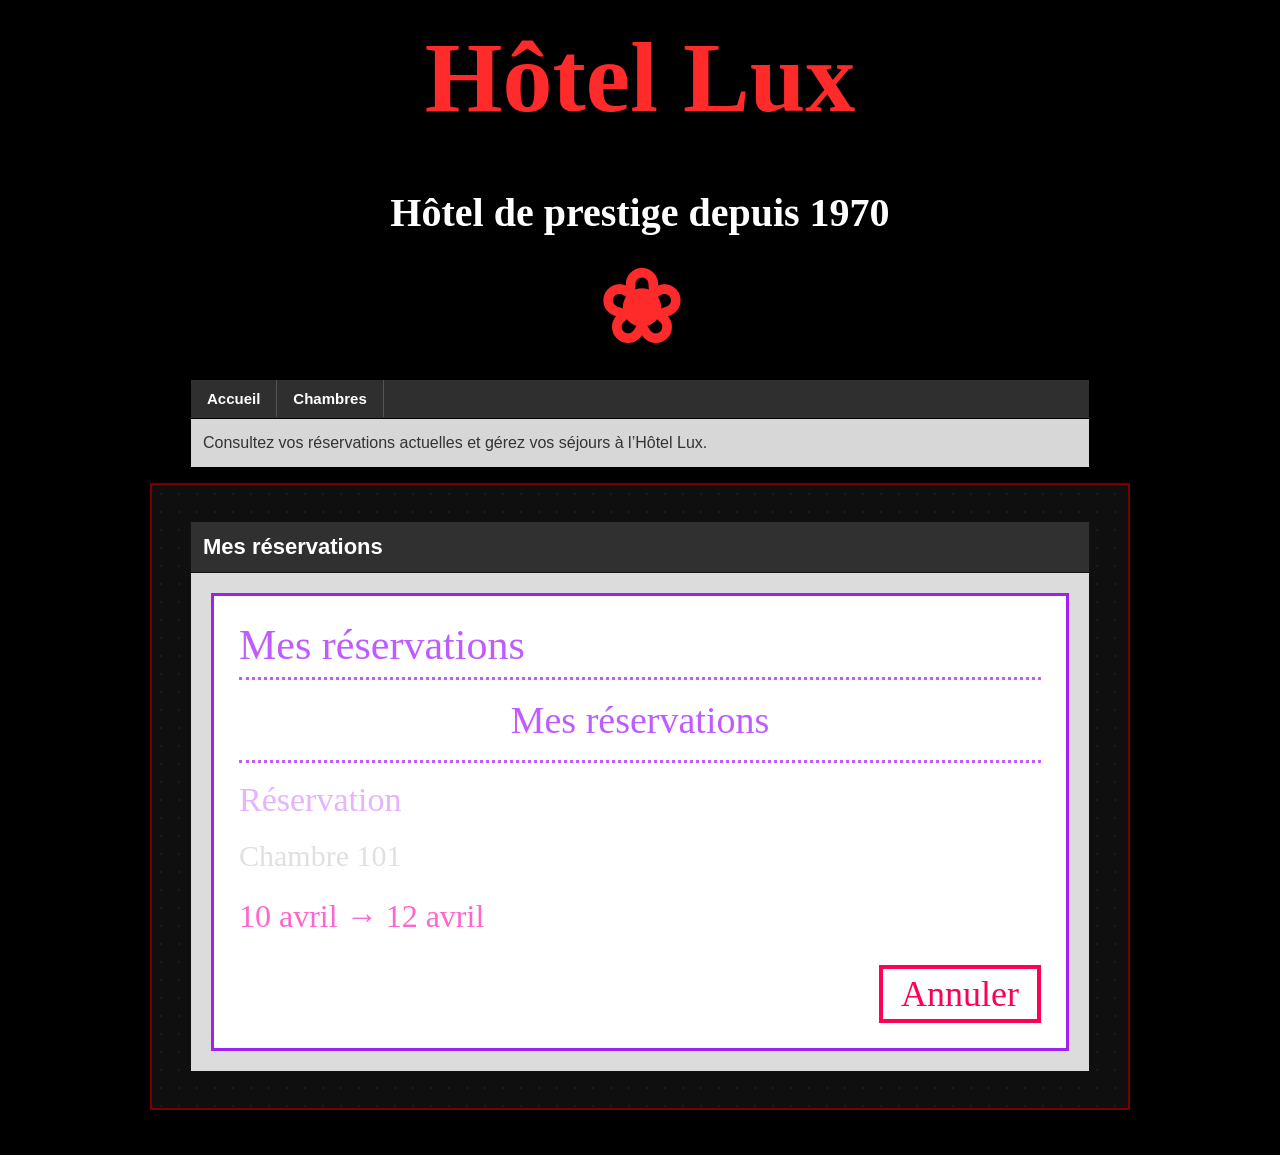
==== clients.html @ c7e7b9c8 "Ajout des pages HTMLs" ====
<!DOCTYPE html>
<html lang="fr">

<head>

<meta charset="UTF-8">

<meta name="viewport" content="width=device-width, initial-scale=1.0">

<title>Mes Réservations - Hôtel Lux</title>

<style>

*{
    margin:0;
    padding:0;
    box-sizing:border-box;
}

body{

    font-family:Tahoma, Arial, sans-serif;

    background-color:#000000;

    color:white;
}

.haut-page{

    width:900px;

    margin:20px auto 0 auto;
}

.logo{

    text-align:center;

    color:#ff2b2b;

    font-size:100px;

    font-family:"Brush Script MT", cursive;

    font-weight:bold;

    margin-bottom:12px;
}

.barre-navigation{

    background:#2f2f2f;

    border:1px solid #000000;

    height:40px;
}

.barre-navigation ul{

    list-style:none;

    display:flex;
}

.barre-navigation li{

    padding:10px 16px;

    border-right:1px solid #555;

    font-weight:bold;

    font-size:15px;
}

.barre-navigation li:hover{

    background:#3b3b3b;
}

.barre-navigation a{

    color:white;

    text-decoration:none;
}

.description{

    width:900px;

    margin:auto;

    background:#d7d7d7;

    color:#333;

    padding:12px;

    border-left:1px solid #000;
    border-right:1px solid #000;
    border-bottom:1px solid #000;

    font-size:16px;

    line-height:1.5;
}

.cadre-exterieur{

    width:980px;

    margin:15px auto;

    border:2px solid #7a0000;

    padding:18px;

    background-color:#0f0f0f;

    background-image:
    radial-gradient(
    rgba(255,255,255,0.05) 1px,
    transparent 1px
    );

    background-size:18px 18px;
}

.conteneur{

    width:900px;

    margin:18px auto;
}

.boite{

    background:#dcdcdc;

    border:1px solid #111;
}

.entete-boite{

    background:#303030;

    color:white;

    padding:12px;

    font-size:22px;

    font-weight:bold;

    border-bottom:1px solid #111;
}

.contenu{

    padding:20px;

    color:black;
}

.zone-reservation{

    background: white;

    border:3px solid #a020f0;

    padding:25px;

    color:white;
}

.titre-haut{

    color:#c05cff;

    font-size:42px;

    font-family:"Brush Script MT", cursive;

    margin-bottom:8px;
}

.ligne-point{

    border-bottom:3px dotted #c05cff;

    margin-bottom:18px;
}

.titre-centre{

    text-align:center;

    color:#c05cff;

    font-size:38px;

    font-family:"Brush Script MT", cursive;

    margin-bottom:18px;
}

.reservation-id{

    color:#e6b3ff;

    font-size:34px;

    font-family:"Comic Sans MS", cursive;

    margin-bottom:20px;
}

.numero{

    color:#ffffff;

    font-weight:bold;
}

.chambre{

    color:#e0e0e0;

    font-size:30px;

    font-family:"Comic Sans MS", cursive;

    margin-bottom:25px;
}

.dates{

    color:#ff66cc;

    font-size:32px;

    font-family:"Comic Sans MS", cursive;

    margin-bottom:30px;
}

.zone-bouton{

    text-align:right;
}

.bouton-annuler{

    background:none;

    border:4px solid #ff0055;

    color:#ff0055;

    padding:4px 18px;

    font-size:36px;

    font-family:"Brush Script MT", cursive;

    cursor:pointer;
}

.bouton-annuler:hover{

    background:#ff0055;

    color:white;
}

.bas-page{

    height:30px;
}

</style>

</head>

<body>

<div class="haut-page">

<div class="logo">
        Hôtel Lux <br>

        <span style="color:white; font-size:40px;">
            Hôtel de prestige depuis 1970
        </span>

        <br>

        ❀

    </div>

    <div class="barre-navigation">

        <ul>

            <li>
                <a href="index.html">
                    Accueil
                </a>
            </li>

            <li>
                <a href="salles.html">
                    Chambres
                </a>
            </li>

        </ul>

    </div>

</div>

<div class="description">

    Consultez vos réservations actuelles et gérez vos séjours à l’Hôtel Lux.

</div>

<div class="cadre-exterieur">

<div class="conteneur">

    <div class="boite">

        <div class="entete-boite">
            Mes réservations
        </div>

        <div class="contenu">

            <div class="zone-reservation">

                <div class="titre-haut">

                    Mes réservations

                </div>

                <div class="ligne-point"></div>

                <div class="titre-centre">

                    Mes réservations

                </div>

                <div class="ligne-point"></div>

                <div class="reservation-id">

                    Réservation
                    <span class="numero">

                        #1

                    </span>

                </div>

                <div class="chambre">

                    Chambre 101

                </div>

                <div class="dates">

                    10 avril
                    →
                    12 avril

                </div>

                <div class="zone-bouton">

                    <button class="bouton-annuler">

                        Annuler

                    </button>

                </div>

            </div>

        </div>

    </div>

</div>

</div>

<div class="bas-page"></div>

</body>

</html>
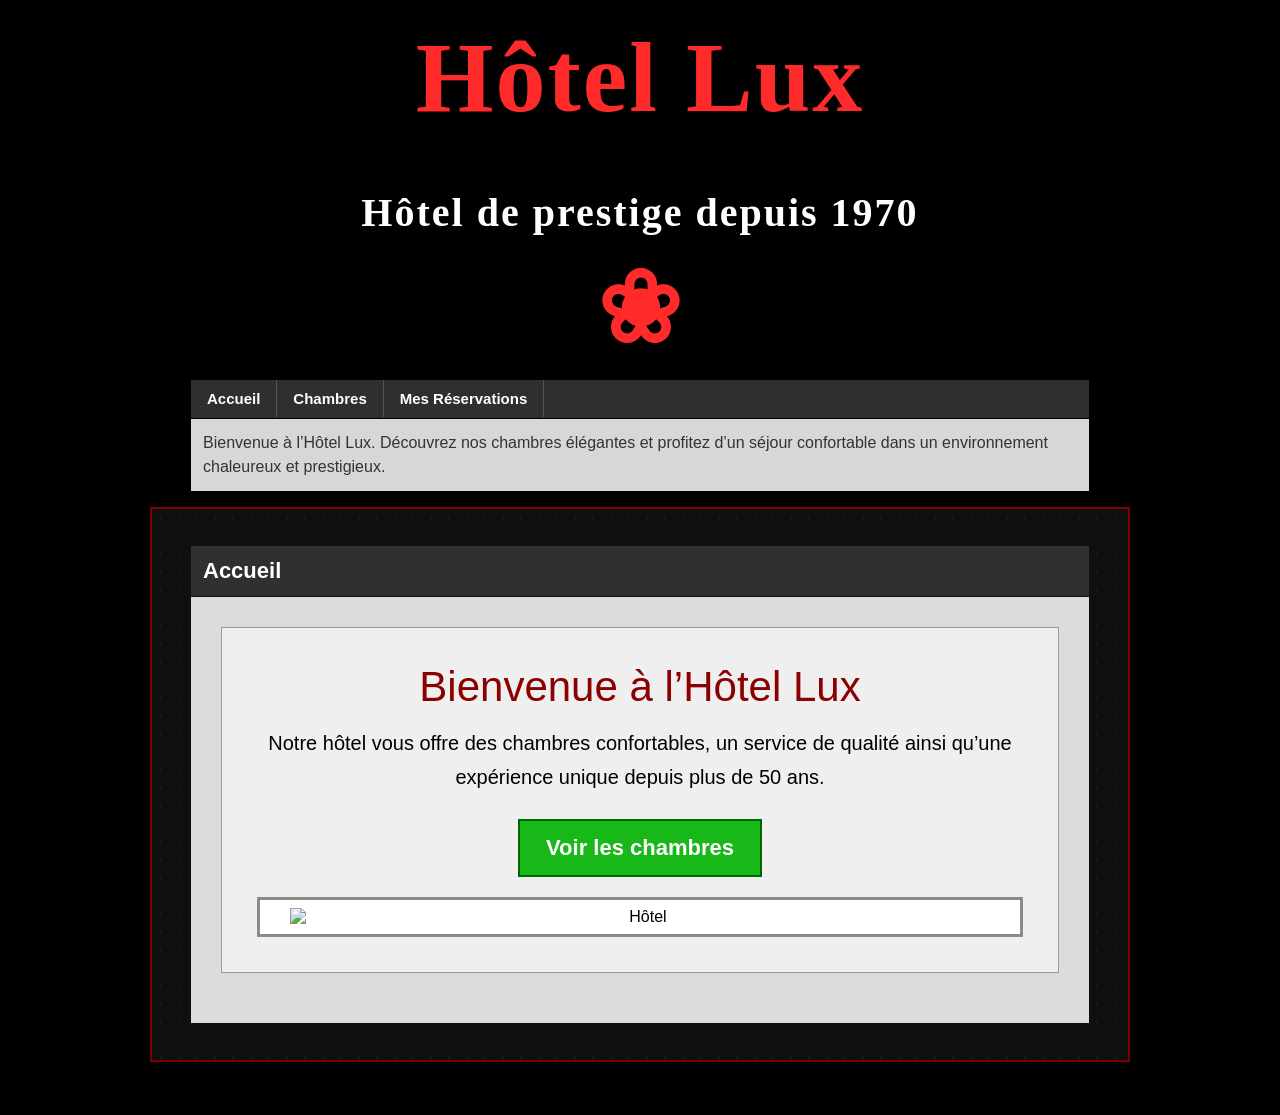
==== commit e8812dce: "Seperation du CSS des fichiers HTML" ====
--- a/clients.html
+++ b/clients.html
@@ -1,412 +1,64 @@
 <!DOCTYPE html>
 <html lang="fr">
+<head>
+    <meta charset="UTF-8">
+    <meta name="viewport" content="width=device-width, initial-scale=1.0">
+    <title>Accueil - Hôtel Lux</title>
+    <link rel="stylesheet" href="css/style.css">
+</head>
+<body id="index-page">
 
-<head>
+    <div class="haut-page">
+        <div class="logo">
+            Hôtel Lux <br>
+            <span style="color:white; font-size:40px;">
+                Hôtel de prestige depuis 1970
+            </span>
+            <br>
+            ❀
+        </div>
 
-<meta charset="UTF-8">
-
-<meta name="viewport" content="width=device-width, initial-scale=1.0">
-
-<title>Mes Réservations - Hôtel Lux</title>
-
-<style>
-
-*{
-    margin:0;
-    padding:0;
-    box-sizing:border-box;
-}
-
-body{
-
-    font-family:Tahoma, Arial, sans-serif;
-
-    background-color:#000000;
-
-    color:white;
-}
-
-.haut-page{
-
-    width:900px;
-
-    margin:20px auto 0 auto;
-}
-
-.logo{
-
-    text-align:center;
-
-    color:#ff2b2b;
-
-    font-size:100px;
-
-    font-family:"Brush Script MT", cursive;
-
-    font-weight:bold;
-
-    margin-bottom:12px;
-}
-
-.barre-navigation{
-
-    background:#2f2f2f;
-
-    border:1px solid #000000;
-
-    height:40px;
-}
-
-.barre-navigation ul{
-
-    list-style:none;
-
-    display:flex;
-}
-
-.barre-navigation li{
-
-    padding:10px 16px;
-
-    border-right:1px solid #555;
-
-    font-weight:bold;
-
-    font-size:15px;
-}
-
-.barre-navigation li:hover{
-
-    background:#3b3b3b;
-}
-
-.barre-navigation a{
-
-    color:white;
-
-    text-decoration:none;
-}
-
-.description{
-
-    width:900px;
-
-    margin:auto;
-
-    background:#d7d7d7;
-
-    color:#333;
-
-    padding:12px;
-
-    border-left:1px solid #000;
-    border-right:1px solid #000;
-    border-bottom:1px solid #000;
-
-    font-size:16px;
-
-    line-height:1.5;
-}
-
-.cadre-exterieur{
-
-    width:980px;
-
-    margin:15px auto;
-
-    border:2px solid #7a0000;
-
-    padding:18px;
-
-    background-color:#0f0f0f;
-
-    background-image:
-    radial-gradient(
-    rgba(255,255,255,0.05) 1px,
-    transparent 1px
-    );
-
-    background-size:18px 18px;
-}
-
-.conteneur{
-
-    width:900px;
-
-    margin:18px auto;
-}
-
-.boite{
-
-    background:#dcdcdc;
-
-    border:1px solid #111;
-}
-
-.entete-boite{
-
-    background:#303030;
-
-    color:white;
-
-    padding:12px;
-
-    font-size:22px;
-
-    font-weight:bold;
-
-    border-bottom:1px solid #111;
-}
-
-.contenu{
-
-    padding:20px;
-
-    color:black;
-}
-
-.zone-reservation{
-
-    background: white;
-
-    border:3px solid #a020f0;
-
-    padding:25px;
-
-    color:white;
-}
-
-.titre-haut{
-
-    color:#c05cff;
-
-    font-size:42px;
-
-    font-family:"Brush Script MT", cursive;
-
-    margin-bottom:8px;
-}
-
-.ligne-point{
-
-    border-bottom:3px dotted #c05cff;
-
-    margin-bottom:18px;
-}
-
-.titre-centre{
-
-    text-align:center;
-
-    color:#c05cff;
-
-    font-size:38px;
-
-    font-family:"Brush Script MT", cursive;
-
-    margin-bottom:18px;
-}
-
-.reservation-id{
-
-    color:#e6b3ff;
-
-    font-size:34px;
-
-    font-family:"Comic Sans MS", cursive;
-
-    margin-bottom:20px;
-}
-
-.numero{
-
-    color:#ffffff;
-
-    font-weight:bold;
-}
-
-.chambre{
-
-    color:#e0e0e0;
-
-    font-size:30px;
-
-    font-family:"Comic Sans MS", cursive;
-
-    margin-bottom:25px;
-}
-
-.dates{
-
-    color:#ff66cc;
-
-    font-size:32px;
-
-    font-family:"Comic Sans MS", cursive;
-
-    margin-bottom:30px;
-}
-
-.zone-bouton{
-
-    text-align:right;
-}
-
-.bouton-annuler{
-
-    background:none;
-
-    border:4px solid #ff0055;
-
-    color:#ff0055;
-
-    padding:4px 18px;
-
-    font-size:36px;
-
-    font-family:"Brush Script MT", cursive;
-
-    cursor:pointer;
-}
-
-.bouton-annuler:hover{
-
-    background:#ff0055;
-
-    color:white;
-}
-
-.bas-page{
-
-    height:30px;
-}
-
-</style>
-
-</head>
-
-<body>
-
-<div class="haut-page">
-
-<div class="logo">
-        Hôtel Lux <br>
-
-        <span style="color:white; font-size:40px;">
-            Hôtel de prestige depuis 1970
-        </span>
-
-        <br>
-
-        ❀
-
+        <div class="barre-navigation">
+            <ul>
+                <li><a href="index.html">Accueil</a></li>
+                <li><a href="salles.html">Chambres</a></li>
+                <li><a href="clients.html">Mes Réservations</a></li>
+            </ul>
+        </div>
     </div>
 
-    <div class="barre-navigation">
-
-        <ul>
-
-            <li>
-                <a href="index.html">
-                    Accueil
-                </a>
-            </li>
-
-            <li>
-                <a href="salles.html">
-                    Chambres
-                </a>
-            </li>
-
-        </ul>
-
+    <div class="description">
+        Bienvenue à l’Hôtel Lux.
+        Découvrez nos chambres élégantes et profitez d’un séjour confortable dans un environnement chaleureux et prestigieux.
     </div>
 
-</div>
-
-<div class="description">
-
-    Consultez vos réservations actuelles et gérez vos séjours à l’Hôtel Lux.
-
-</div>
-
-<div class="cadre-exterieur">
-
-<div class="conteneur">
-
-    <div class="boite">
-
-        <div class="entete-boite">
-            Mes réservations
+    <div class="cadre-exterieur">
+        <div class="conteneur">
+            <div class="boite">
+                <div class="entete-boite">
+                    Accueil
+                </div>
+                <div class="contenu">
+                    <div class="carte-accueil">
+                        <div class="titre-bienvenue">
+                            Bienvenue à l’Hôtel Lux
+                        </div>
+                        <div class="texte-bienvenue">
+                            Notre hôtel vous offre des chambres confortables, un service de qualité ainsi qu’une expérience unique depuis plus de 50 ans.
+                        </div>
+                        <div class="boutons">
+                            <a href="salles.html" class="bouton-navigation">
+                                Voir les chambres
+                            </a>
+                        </div>
+                        <div class="image-hotel">
+                            <img src="https://images.unsplash.com/photo-1566073771259-6a8506099945?q=80&w=1400&auto=format&fit=crop" alt="Hôtel">
+                        </div>
+                    </div>
+                </div>
+            </div>
         </div>
-
-        <div class="contenu">
-
-            <div class="zone-reservation">
-
-                <div class="titre-haut">
-
-                    Mes réservations
-
-                </div>
-
-                <div class="ligne-point"></div>
-
-                <div class="titre-centre">
-
-                    Mes réservations
-
-                </div>
-
-                <div class="ligne-point"></div>
-
-                <div class="reservation-id">
-
-                    Réservation
-                    <span class="numero">
-
-                        #1
-
-                    </span>
-
-                </div>
-
-                <div class="chambre">
-
-                    Chambre 101
-
-                </div>
-
-                <div class="dates">
-
-                    10 avril
-                    →
-                    12 avril
-
-                </div>
-
-                <div class="zone-bouton">
-
-                    <button class="bouton-annuler">
-
-                        Annuler
-
-                    </button>
-
-                </div>
-
-            </div>
-
-        </div>
-
     </div>
-
-</div>
-
-</div>
-
-<div class="bas-page"></div>
-
+    <div class="bas-page"></div>
 </body>
-
 </html>
--- a/css/style.css
+++ b/css/style.css
@@ -0,0 +1,724 @@
+/* STYLES DE LA PAGE CLIENT (Hôtel Lux) */
+#client-page * {
+    margin: 0;
+    padding: 0;
+    box-sizing: border-box;
+}
+
+#client-page {
+    font-family: Tahoma, Arial, sans-serif;
+    background-color: #000000;
+    color: white;
+}
+
+#client-page .haut-page {
+    width: 900px;
+    margin: 20px auto 0 auto;
+}
+
+#client-page .logo {
+    text-align: center;
+    color: #ff2b2b;
+    font-size: 100px;
+    font-family: "Brush Script MT", cursive;
+    font-weight: bold;
+    margin-bottom: 12px;
+}
+
+#client-page .barre-navigation {
+    background: #2f2f2f;
+    border: 1px solid #000000;
+    height: 40px;
+}
+
+#client-page .barre-navigation ul {
+    list-style: none;
+    display: flex;
+}
+
+#client-page .barre-navigation li {
+    padding: 10px 16px;
+    border-right: 1px solid #555;
+    font-weight: bold;
+    font-size: 15px;
+}
+
+#client-page .barre-navigation li:hover {
+    background: #3b3b3b;
+}
+
+#client-page .barre-navigation a {
+    color: white;
+    text-decoration: none;
+}
+
+#client-page .description {
+    width: 900px;
+    margin: auto;
+    background: #d7d7d7;
+    color: #333;
+    padding: 12px;
+    border-left: 1px solid #000;
+    border-right: 1px solid #000;
+    border-bottom: 1px solid #000;
+    font-size: 16px;
+    line-height: 1.5;
+}
+
+#client-page .cadre-exterieur {
+    width: 980px;
+    margin: 15px auto;
+    border: 2px solid #7a0000;
+    padding: 18px;
+    background-color: #0f0f0f;
+    background-image: radial-gradient(rgba(255,255,255,0.05) 1px, transparent 1px);
+    background-size: 18px 18px;
+}
+
+#client-page .conteneur {
+    width: 900px;
+    margin: 18px auto;
+}
+
+#client-page .boite {
+    background: #dcdcdc;
+    border: 1px solid #111;
+}
+
+#client-page .entete-boite {
+    background: #303030;
+    color: white;
+    padding: 12px;
+    font-size: 22px;
+    font-weight: bold;
+    border-bottom: 1px solid #111;
+}
+
+#client-page .contenu {
+    padding: 20px;
+    color: black;
+}
+
+#client-page .zone-reservation {
+    background: white;
+    border: 3px solid #a020f0;
+    padding: 25px;
+    color: white;
+}
+
+#client-page .titre-haut {
+    color: #c05cff;
+    font-size: 42px;
+    font-family: "Brush Script MT", cursive;
+    margin-bottom: 8px;
+}
+
+#client-page .ligne-point {
+    border-bottom: 3px dotted #c05cff;
+    margin-bottom: 18px;
+}
+
+#client-page .titre-centre {
+    text-align: center;
+    color: #c05cff;
+    font-size: 38px;
+    font-family: "Brush Script MT", cursive;
+    margin-bottom: 18px;
+}
+
+#client-page .reservation-id {
+    color: #e6b3ff;
+    font-size: 34px;
+    font-family: "Comic Sans MS", cursive;
+    margin-bottom: 20px;
+}
+
+#client-page .numero {
+    color: #ffffff;
+    font-weight: bold;
+}
+
+#client-page .chambre {
+    color: #e0e0e0;
+    font-size: 30px;
+    font-family: "Comic Sans MS", cursive;
+    margin-bottom: 25px;
+}
+
+#client-page .dates {
+    color: #ff66cc;
+    font-size: 32px;
+    font-family: "Comic Sans MS", cursive;
+    margin-bottom: 30px;
+}
+
+#client-page .zone-bouton {
+    text-align: right;
+}
+
+#client-page .bouton-annuler {
+    background: none;
+    border: 4px solid #ff0055;
+    color: #ff0055;
+    padding: 4px 18px;
+    font-size: 36px;
+    font-family: "Brush Script MT", cursive;
+    cursor: pointer;
+}
+
+#client-page .bouton-annuler:hover {
+    background: #ff0055;
+    color: white;
+}
+
+#client-page .bas-page {
+    height: 30px;
+}
+
+
+/*STYLES DE LA PAGE ACCUEIL/Index (Hôtel Lux)*/
+
+#index-page * {
+    margin: 0;
+    padding: 0;
+    box-sizing: border-box;
+}
+
+#index-page {
+    font-family: Tahoma, Arial, sans-serif;
+    background-color: #000000;
+    color: white;
+}
+
+#index-page .haut-page {
+    width: 900px;
+    margin: 20px auto 0 auto;
+}
+
+#index-page .logo {
+    text-align: center;
+    color: #ff2b2b;
+    font-size: 100px;
+    font-family: "Brush Script MT", cursive;
+    font-weight: bold;
+    margin-bottom: 12px;
+    letter-spacing: 2px;
+}
+
+#index-page .barre-navigation {
+    background: #2f2f2f;
+    border: 1px solid #000000;
+    height: 40px;
+}
+
+#index-page .barre-navigation ul {
+    list-style: none;
+    display: flex;
+}
+
+#index-page .barre-navigation li {
+    padding: 10px 16px;
+    border-right: 1px solid #555;
+    font-weight: bold;
+    font-size: 15px;
+    cursor: pointer;
+    transition: 0.15s;
+}
+
+#index-page .barre-navigation li:hover {
+    background: #3b3b3b;
+}
+
+#index-page .barre-navigation a {
+    color: white;
+    text-decoration: none;
+}
+
+#index-page .description {
+    width: 900px;
+    margin: auto;
+    background: #d7d7d7;
+    color: #333;
+    padding: 12px;
+    border-left: 1px solid #000;
+    border-right: 1px solid #000;
+    border-bottom: 1px solid #000;
+    font-size: 16px;
+    line-height: 1.5;
+}
+
+#index-page .cadre-exterieur {
+    height: 100%;
+    width: 980px;
+    margin: 15px auto;
+    border: 2px solid #7a0000;
+    padding: 18px;
+    background-color: #0f0f0f;
+    background-image: radial-gradient(rgba(255,255,255,0.05) 1px, transparent 1px);
+    background-size: 18px 18px;
+}
+
+#index-page .conteneur {
+    width: 900px;
+    margin: 18px auto;
+}
+
+#index-page .boite {
+    background: #dcdcdc;
+    border: 1px solid #111;
+}
+
+#index-page .entete-boite {
+    background: #303030;
+    color: white;
+    padding: 12px;
+    font-size: 22px;
+    font-weight: bold;
+    border-bottom: 1px solid #111;
+}
+
+#index-page .contenu {
+    padding: 30px;
+    color: black;
+    text-align: center;
+}
+
+#index-page .carte-accueil {
+    background: #efefef;
+    border: 1px solid #999;
+    padding: 35px;
+    margin-bottom: 20px;
+}
+
+#index-page .titre-bienvenue {
+    font-size: 42px;
+    margin-bottom: 15px;
+    color: #8b0000;
+}
+
+#index-page .texte-bienvenue {
+    font-size: 20px;
+    line-height: 1.7;
+    margin-bottom: 25px;
+}
+
+#index-page .boutons {
+    display: flex;
+    justify-content: center;
+    gap: 20px;
+    flex-wrap: wrap;
+}
+
+#index-page .bouton-navigation {
+    background: #18b818;
+    border: 2px solid #006600;
+    color: white;
+    padding: 14px 26px;
+    font-size: 22px;
+    font-weight: bold;
+    text-decoration: none;
+    transition: 0.15s;
+}
+
+#index-page .bouton-navigation:hover {
+    filter: brightness(1.08);
+}
+
+#index-page .image-hotel {
+    margin-top: 20px;
+    border: 3px solid #8a8a8a;
+    padding: 8px;
+    background: white;
+}
+
+#index-page .image-hotel img {
+    width: 100%;
+    max-width: 700px;
+    display: block;
+    margin: auto;
+}
+
+#index-page .bas-page {
+    height: 30px;
+}
+
+
+/*STYLES DE LA PAGE SALLES / CHAMBRES (Hôtel Lux)*/
+
+#salle-page * {
+    margin: 0;
+    padding: 0;
+    box-sizing: border-box;
+}
+
+#salle-page {
+    font-family: Tahoma, Arial, sans-serif;
+    background-color: #000000;
+    color: white;
+}
+
+#salle-page .haut-page {
+    width: 900px;
+    margin: 20px auto 0 auto;
+}
+
+#salle-page .logo {
+    text-align: center;
+    color: #ff2b2b;
+    font-size: 100px;
+    font-family: "Brush Script MT", cursive;
+    font-weight: bold;
+    margin-bottom: 12px;
+    letter-spacing: 2px;
+}
+
+#salle-page .barre-navigation {
+    background: #2f2f2f;
+    border: 1px solid #000000;
+    height: 40px;
+}
+
+#salle-page .barre-navigation ul {
+    list-style: none;
+    display: flex;
+}
+
+#salle-page .barre-navigation li {
+    padding: 10px 16px;
+    border-right: 1px solid #555;
+    font-weight: bold;
+    font-size: 15px;
+    cursor: pointer;
+    transition: 0.15s;
+}
+
+#salle-page .barre-navigation li:hover {
+    background: #3b3b3b;
+}
+
+#salle-page .barre-navigation a {
+    color: white;
+    text-decoration: none;
+}
+
+#salle-page .description {
+    width: 900px;
+    margin: auto;
+    background: #d7d7d7;
+    color: #333;
+    padding: 12px;
+    border-left: 1px solid #000;
+    border-right: 1px solid #000;
+    border-bottom: 1px solid #000;
+    font-size: 16px;
+    line-height: 1.5;
+}
+
+#salle-page .cadre-exterieur {
+    height: 100%;
+    width: 980px;
+    margin: 15px auto;
+    border: 2px solid #7a0000;
+    padding: 18px;
+    background-color: #0f0f0f;
+    background-image: radial-gradient(rgba(255,255,255,0.05) 1px, transparent 1px);
+    background-size: 18px 18px;
+}
+
+#salle-page .conteneur {
+    width: 900px;
+    margin: 18px auto;
+}
+
+#salle-page .boite {
+    background: #dcdcdc;
+    border: 1px solid #111;
+}
+
+#salle-page .entete-boite {
+    background: #303030;
+    color: white;
+    padding: 12px;
+    font-size: 22px;
+    font-weight: bold;
+    border-bottom: 1px solid #111;
+}
+
+#salle-page .contenu {
+    padding: 5px;
+    color: black;
+}
+
+#salle-page table {
+    width: 100%;
+    border-collapse: collapse;
+}
+
+#salle-page tbody {
+    display: flex;
+    flex-direction: column;
+    gap: 14px;
+}
+
+#salle-page .chambre {
+    background: #efefef;
+    border: 1px solid #999;
+    padding: 18px;
+    display: flex;
+    justify-content: space-between;
+    align-items: center;
+    font-size: 20px;
+    font-weight: bold;
+    color: #111;
+}
+
+#salle-page .gauche-chambre {
+    display: flex;
+    align-items: center;
+}
+
+#salle-page .droite-chambre {
+    display: flex;
+    align-items: center;
+    gap: 16px;
+}
+
+#salle-page .bouton-reservation {
+    background: #18b818;
+    border: 1px solid #006600;
+    color: white;
+    padding: 8px 16px;
+    font-size: 18px;
+    font-weight: bold;
+    cursor: pointer;
+    text-decoration: none;
+}
+
+#salle-page .bouton-reservation:hover {
+    filter: brightness(1.08);
+}
+
+#salle-page .statut-libre {
+    color: green;
+}
+
+#salle-page .statut-occupe {
+    background: #b30000;
+    color: white;
+    padding: 6px 12px;
+    border: 2px solid #8a8a8a;
+    border-radius: 4px;
+    display: inline-flex;
+    align-items: center;
+    gap: 8px;
+    font-size: 18px;
+}
+
+#salle-page .statut-occupe::before {
+    content: "✖";
+    color: #ff4d4d;
+    font-size: 16px;
+    font-weight: bold;
+}
+
+#salle-page .bas-page {
+    height: 30px;
+}
+
+/*STYLES DE LA PAGE RÉSERVATION (Hôtel Lux)*/
+
+#reservation-page * {
+    margin: 0;
+    padding: 0;
+    box-sizing: border-box;
+}
+
+#reservation-page {
+    font-family: Tahoma, Arial, sans-serif;
+    background-color: #000000;
+    color: white;
+}
+
+#reservation-page .haut-page {
+    width: 900px;
+    margin: 20px auto 0 auto;
+}
+
+#reservation-page .logo {
+    text-align: center;
+    color: #ff2b2b;
+    font-size: 100px;
+    font-family: "Brush Script MT", cursive;
+    font-weight: bold;
+    margin-bottom: 12px;
+}
+
+#reservation-page .barre-navigation {
+    background: #2f2f2f;
+    border: 1px solid #000000;
+    height: 40px;
+}
+
+#reservation-page .barre-navigation ul {
+    list-style: none;
+    display: flex;
+}
+
+#reservation-page .barre-navigation li {
+    padding: 10px 16px;
+    border-right: 1px solid #555;
+    font-weight: bold;
+    font-size: 15px;
+}
+
+#reservation-page .barre-navigation li:hover {
+    background: #3b3b3b;
+}
+
+#reservation-page .barre-navigation a {
+    color: white;
+    text-decoration: none;
+}
+
+#reservation-page .description {
+    width: 900px;
+    margin: auto;
+    background: #d7d7d7;
+    color: #333;
+    padding: 12px;
+    border-left: 1px solid #000;
+    border-right: 1px solid #000;
+    border-bottom: 1px solid #000;
+    font-size: 16px;
+    line-height: 1.5;
+}
+
+#reservation-page .cadre-exterieur {
+    width: 980px;
+    margin: 15px auto;
+    border: 2px solid #7a0000;
+    padding: 18px;
+    background-color: #0f0f0f;
+    background-image: radial-gradient(rgba(255,255,255,0.05) 1px, transparent 1px);
+    background-size: 18px 18px;
+}
+
+#reservation-page .conteneur {
+    width: 900px;
+    margin: 18px auto;
+}
+
+#reservation-page .boite {
+    background: #dcdcdc;
+    border: 1px solid #111;
+}
+
+#reservation-page .entete-boite {
+    background: #303030;
+    color: white;
+    padding: 12px;
+    font-size: 22px;
+    font-weight: bold;
+    border-bottom: 1px solid #111;
+}
+
+#reservation-page .contenu {
+    padding: 20px;
+    color: black;
+}
+
+#reservation-page .zone-reservation {
+    background: #efefef;
+    border: 1px solid #999;
+    padding: 25px;
+}
+
+#reservation-page .titre-reservation {
+    color: #00aaff;
+    font-size: 42px;
+    font-family: "Brush Script MT", cursive;
+    margin-bottom: 8px;
+}
+
+#reservation-page .ligne-point {
+    border-bottom: 3px dotted #8bc5ff;
+    margin-bottom: 18px;
+}
+
+#reservation-page .sous-titre {
+    text-align: center;
+    color: #8bc5ff;
+    font-size: 40px;
+    font-family: "Brush Script MT", cursive;
+    margin-bottom: 18px;
+}
+
+#reservation-page .information {
+    color: #333;
+    font-size: 30px;
+    font-family: "Comic Sans MS", cursive;
+    margin-bottom: 30px;
+}
+
+#reservation-page .numero {
+    color: #7dc8ff;
+    font-weight: bold;
+}
+
+#reservation-page form {
+    display: flex;
+    flex-direction: column;
+    gap: 22px;
+}
+
+#reservation-page .champ {
+    display: flex;
+    justify-content: space-between;
+    align-items: center;
+}
+
+#reservation-page .champ label {
+    font-size: 26px;
+    font-family: "Comic Sans MS", cursive;
+    font-weight: bold;
+}
+
+#reservation-page .date-debut {
+    color: #00c853;
+}
+
+#reservation-page .date-fin {
+    color: #ff2b2b;
+}
+
+#reservation-page .champ input {
+    width: 200px;
+    padding: 10px;
+    border: 2px solid #666;
+    background: white;
+    font-size: 16px;
+}
+
+#reservation-page .zone-bouton {
+    text-align: right;
+    margin-top: 5px;
+}
+
+#reservation-page .bouton-confirmation {
+    background: none;
+    border: 4px solid #ffe600;
+    color: #ffe600;
+    padding: 4px 18px;
+    font-size: 38px;
+    font-family: "Brush Script MT", cursive;
+    cursor: pointer;
+}
+
+#reservation-page .bouton-confirmation:hover {
+    background: #ffe600;
+    color: black;
+}
+
+#reservation-page .bas-page {
+    height: 30px;
+}
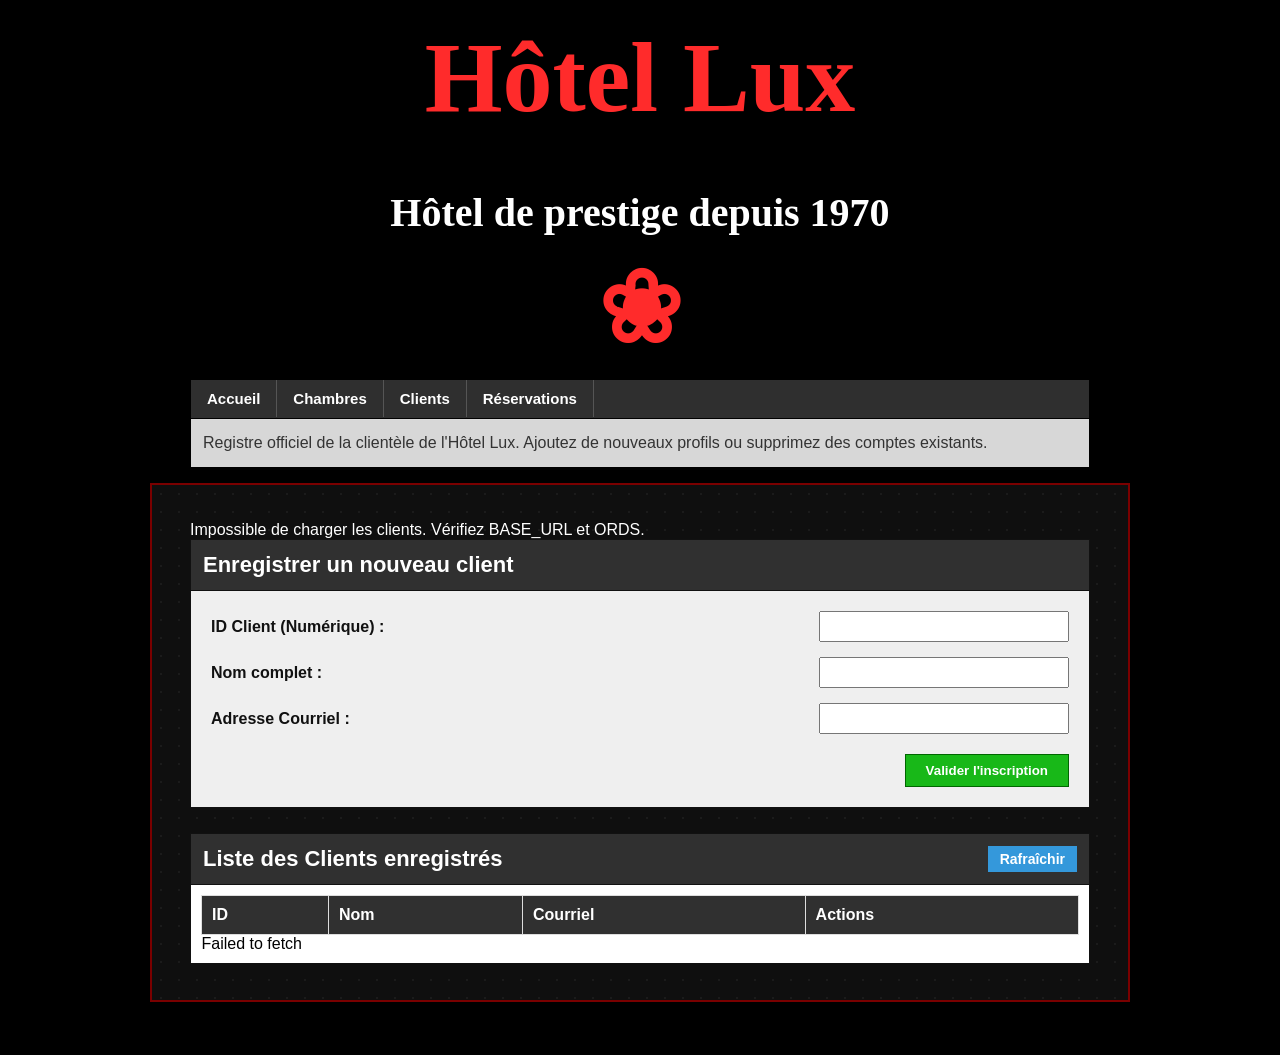
==== commit 8be97738: "Modification MAJEUR de tout les fichier JS et les fichier HTML. Revamp totale et test avec les API." ====
--- a/clients.html
+++ b/clients.html
@@ -3,10 +3,10 @@
 <head>
     <meta charset="UTF-8">
     <meta name="viewport" content="width=device-width, initial-scale=1.0">
-    <title>Accueil - Hôtel Lux</title>
+    <title>Registre des Clients - Hôtel Lux</title>
     <link rel="stylesheet" href="css/style.css">
 </head>
-<body id="index-page">
+<body id="client-page">
 
     <div class="haut-page">
         <div class="logo">
@@ -17,48 +17,77 @@
             <br>
             ❀
         </div>
-
         <div class="barre-navigation">
             <ul>
                 <li><a href="index.html">Accueil</a></li>
                 <li><a href="salles.html">Chambres</a></li>
-                <li><a href="clients.html">Mes Réservations</a></li>
+                <li><a href="clients.html">Clients</a></li>
+                <li><a href="reservations.html">Réservations</a></li>
             </ul>
         </div>
     </div>
 
     <div class="description">
-        Bienvenue à l’Hôtel Lux.
-        Découvrez nos chambres élégantes et profitez d’un séjour confortable dans un environnement chaleureux et prestigieux.
+        Registre officiel de la clientèle de l'Hôtel Lux. Ajoutez de nouveaux profils ou supprimez des comptes existants.
     </div>
 
     <div class="cadre-exterieur">
         <div class="conteneur">
-            <div class="boite">
-                <div class="entete-boite">
-                    Accueil
-                </div>
-                <div class="contenu">
-                    <div class="carte-accueil">
-                        <div class="titre-bienvenue">
-                            Bienvenue à l’Hôtel Lux
+            
+            <div id="client-message" class="message"></div>
+
+            <div class="boite" style="margin-bottom: 25px;">
+                <div class="entete-boite">Enregistrer un nouveau client</div>
+                <div class="contenu" style="background: #efefef;">
+                    <form id="client-form" style="display: flex; flex-direction: column; gap: 15px;">
+                        <div style="display: flex; justify-content: space-between; align-items: center;">
+                            <label style="font-weight: bold; color: #111;">ID Client (Numérique) :</label>
+                            <input type="number" id="id_client" required style="width: 250px; padding: 6px;">
                         </div>
-                        <div class="texte-bienvenue">
-                            Notre hôtel vous offre des chambres confortables, un service de qualité ainsi qu’une expérience unique depuis plus de 50 ans.
+                        <div style="display: flex; justify-content: space-between; align-items: center;">
+                            <label style="font-weight: bold; color: #111;">Nom complet :</label>
+                            <input type="text" id="nom_client" required style="width: 250px; padding: 6px;">
                         </div>
-                        <div class="boutons">
-                            <a href="salles.html" class="bouton-navigation">
-                                Voir les chambres
-                            </a>
+                        <div style="display: flex; justify-content: space-between; align-items: center;">
+                            <label style="font-weight: bold; color: #111;">Adresse Courriel :</label>
+                            <input type="email" id="email_client" required style="width: 250px; padding: 6px;">
                         </div>
-                        <div class="image-hotel">
-                            <img src="https://images.unsplash.com/photo-1566073771259-6a8506099945?q=80&w=1400&auto=format&fit=crop" alt="Hôtel">
+                        <div style="text-align: right; margin-top: 5px;">
+                            <button type="submit" style="background: #18b818; border: 1px solid #006600; color: white; padding: 8px 20px; font-weight: bold; cursor: pointer;">
+                                Valider l'inscription
+                            </button>
                         </div>
-                    </div>
+                    </form>
                 </div>
             </div>
+
+            <div class="boite">
+                <div class="entete-boite" style="display: flex; justify-content: space-between; align-items: center;">
+                    <span>Liste des Clients enregistrés</span>
+                    <button id="reload-clients" style="background: #3498db; color: white; padding: 5px 12px; font-size: 14px; cursor: pointer; border: none; font-weight: bold;">
+                        Rafraîchir
+                    </button>
+                </div>
+                <div class="contenu" style="background: white; padding: 10px;">
+                    <table style="width: 100%; border-collapse: collapse; color: black;">
+                        <thead>
+                            <tr style="background: #303030; color: white;">
+                                <th style="padding: 10px; border: 1px solid #ddd; text-align: left;">ID</th>
+                                <th style="padding: 10px; border: 1px solid #ddd; text-align: left;">Nom</th>
+                                <th style="padding: 10px; border: 1px solid #ddd; text-align: left;">Courriel</th>
+                                <th style="padding: 10px; border: 1px solid #ddd; text-align: left;">Actions</th>
+                            </tr>
+                        </thead>
+                        <tbody id="clients-body">
+                            </tbody>
+                    </table>
+                </div>
+            </div>
+
         </div>
     </div>
     <div class="bas-page"></div>
+    <script src="js/api.js"></script>
+    <script src="js/clients.js"></script>
 </body>
 </html>
